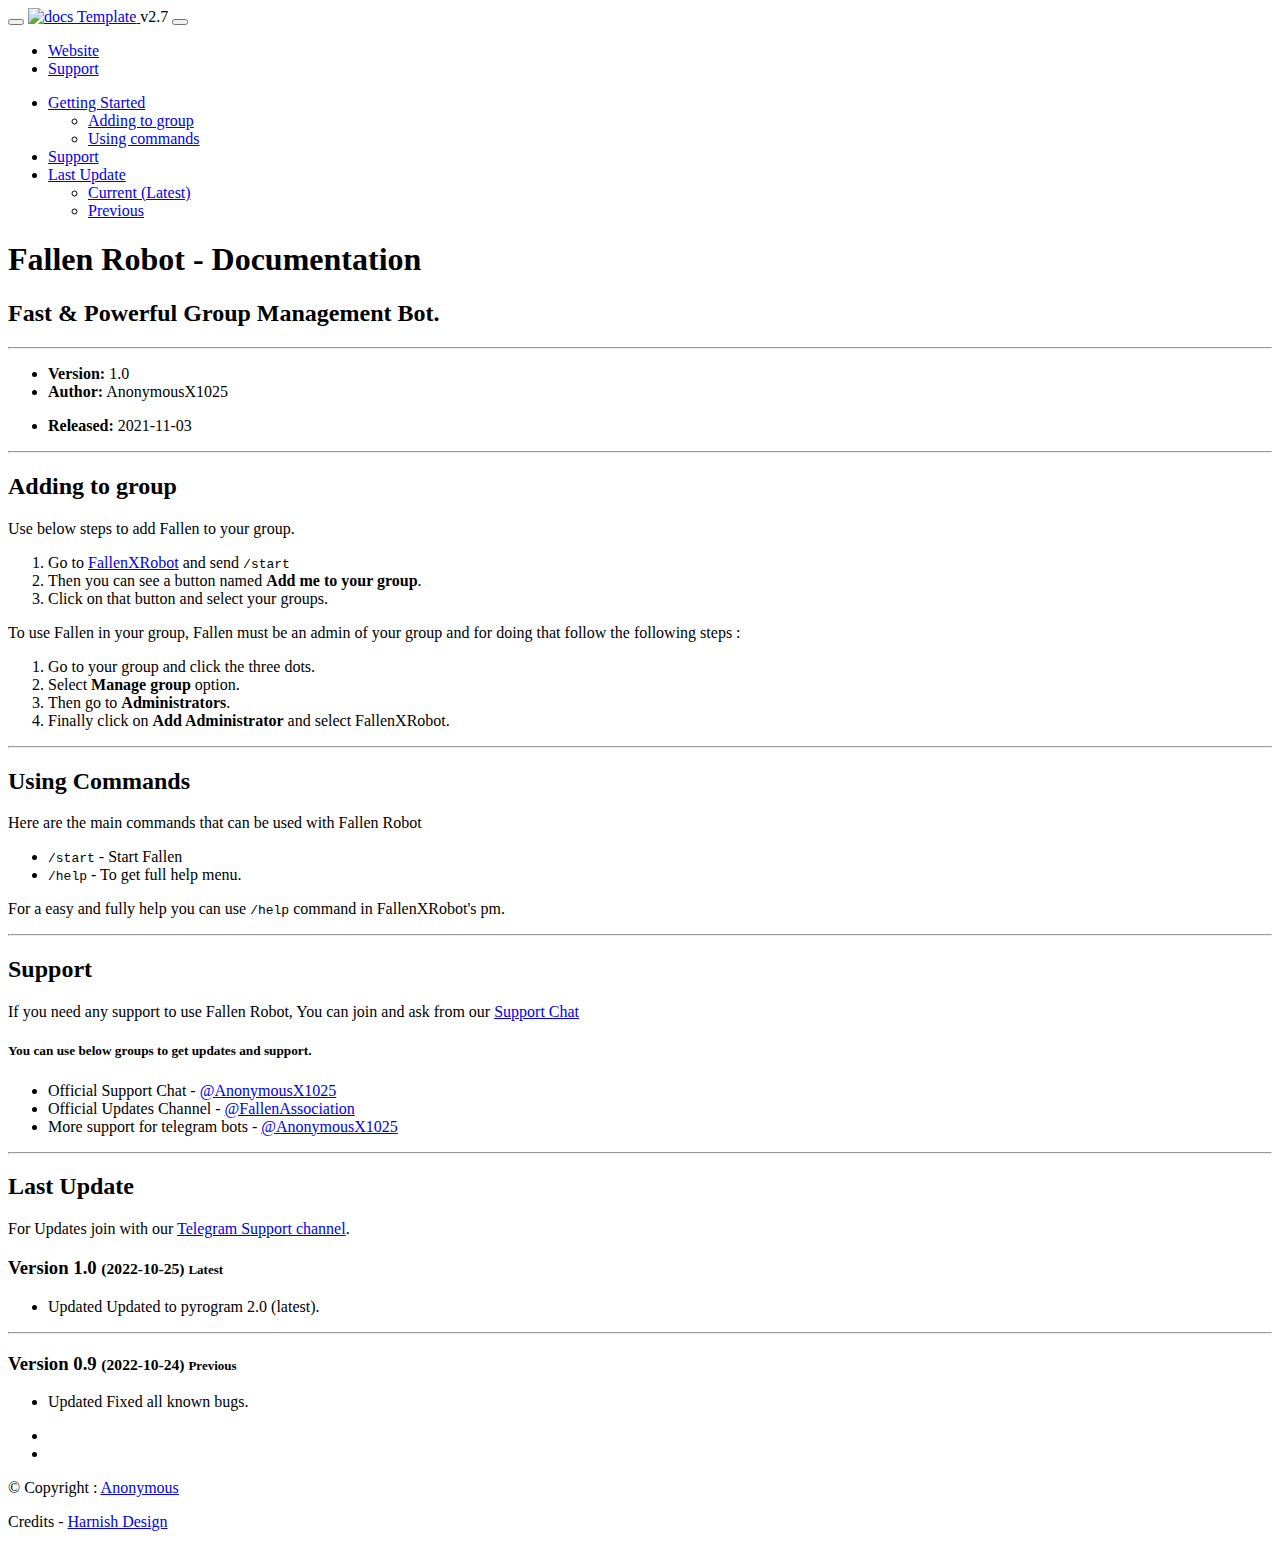
==== docs.html @ 09f604f6 "Update docs.html" ====
<!DOCTYPE html>
<html lang="en">
<head>
<meta charset="UTF-8" />
<meta http-equiv="X-UA-Compatible" content="IE=edge">
<meta name="viewport" content="width=device-width, initial-scale=1, minimum-scale=1.0, shrink-to-fit=no">
<link href="assets/img/fallen.png" rel="icon" />
<title>Fallen Robot</title>
<meta name="description" content="Your ThemeForest item Name and description">
<meta name="author" content="harnishdesign.net">
<link rel="stylesheet" type="text/css" href="docs/vendor/bootstrap/css/bootstrap.min.css" />
<link rel="stylesheet" type="text/css" href="docs/vendor/font-awesome/css/all.min.css" />
<link rel="stylesheet" type="text/css" href="docs/vendor/magnific-popup/magnific-popup.min.css" />
<link rel="stylesheet" type="text/css" href="docs/vendor/highlight.js/styles/github.css" />
<link rel="stylesheet" type="text/css" href="docs/css/stylesheet.css" />
</head>

<body data-spy="scroll" data-target=".docs-navigation" data-offset="125">



<!-- Document Wrapper   
=============================== -->
<div id="main-wrapper"> 
  
  <!-- Header
  ============================ -->
  <header id="header" class="sticky-top"> 
    <!-- Navbar -->
    <nav class="primary-menu navbar navbar-expand-lg bg-dark navbar-text-light navbar-dropdown-dark border-0">
      <div class="container-fluid">
        <!-- Sidebar Toggler -->
		<button id="sidebarCollapse" class="navbar-toggler d-block d-md-none" type="button"><span></span><span class="w-75"></span><span class="w-50"></span></button>
		
		<!-- Logo --> 
        <a class="logo ml-md-3" href="index.html" title="Fallen Robot - Docs"> <img src="assets/img/fallen-mini.png" alt="docs Template"/> </a> 
		<span class="text-2 text-light ml-2">v2.7</span> 
        <!-- Logo End -->
        
		<!-- Navbar Toggler -->
		<button class="navbar-toggler ml-auto" type="button" data-toggle="collapse" data-target="#header-nav"><span></span><span></span><span></span></button>
        
		<div id="header-nav" class="collapse navbar-collapse justify-content-end">
          <ul class="navbar-nav">
            <li><a href="index.html">Website</a></li>
            <li><a href="tg://resolve?domain=DevilsHeavenMF">Support</a></li>
          </ul>
        </div>
      </div>
    </nav>
    <!-- Navbar End --> 
  </header>
  <!-- Header End --> 
  
  <!-- Content
  ============================ -->
  <div id="content" role="main">
    
	<!-- Sidebar Navigation
	============================ -->
	<div class="docs-navigation bg-light">
      <ul class="nav flex-column ">
        <li class="nav-item"><a class="nav-link active" href="#docs_start">Getting Started</a>
          <ul class="nav flex-column">
            <li class="nav-item"><a class="nav-link" href="#getting_start">Adding to group</a></li>
            <li class="nav-item"><a class="nav-link" href="#using_cmds">Using commands</a></li>
          </ul>
        </li>
        <li class="nav-item"><a class="nav-link" href="#docs_support">Support</a></li>
		<li class="nav-item"><a class="nav-link" href="#docs_lastupdate">Last Update</a>
			<ul class="nav flex-column">
            <li class="nav-item"><a class="nav-link" href="#latestupdate">Current (Latest)</a></li>
            <li class="nav-item"><a class="nav-link" href="#previousupdate">Previous</a></li>
          </ul>
		</li>
      </ul>
    </div>
    
    <!-- Docs Content
	============================ -->
    <div class="docs-content">
      <div class="container"> 
        
        <!-- Getting Started
		============================ -->
        <section id="docs_start">
        <h1>Fallen Robot - Documentation</h1>
        <h2>Fast & Powerful Group Management Bot.</h2>
		<hr>
		<div class="row">
			<div class="col-sm-6 col-lg-4">
				<ul class="list-unstyled">
					<li><strong>Version:</strong> 1.0</li>
					<li><strong>Author:</strong> AnonymousX1025</li>
				</ul>
			</div>
			<div class="col-sm-6 col-lg-4">
				<ul class="list-unstyled">
					<li><strong class="font-weight-700">Released:</strong> 2021-11-03</li>
				</ul>
			</div>
		</div>
        </section>
		<hr class="divider">
		
        <!-- Adding to group
		============================ -->
        <section id="getting_start">
          <h2>Adding to group</h2>
          <p class="lead">Use below steps to add Fallen to your group.</p>
          <ol>
            <li>Go to <a href="https://telegram.me/FallenXRobot">FallenXRobot</a> and send <code>/start</code></li>
            <li>Then you can see a button named <b>Add me to your group</b>.</li>
            <li>Click on that button and select your groups.</li>
          </ol>
          <p class="lead">To use Fallen in your group, Fallen must be an admin of your group and for doing that follow the following steps :</p>
          <ol>
            <li>Go to your group and click the three dots.</li>
            <li>Select <b>Manage group</b> option.</li>
            <li>Then go to <b>Administrators</b>.</li>
            <li>Finally click on <b>Add Administrator</b> and select FallenXRobot.</li>
          </ol>
        </section>
        
		<hr class="divider">
		
        <!-- Using Commands
		============================ -->
        <section id="using_cmds">
          <h2>Using Commands</h2>
          <p>Here are the main commands that can be used with Fallen Robot</p>
          <ul>
            <li><code>/start</code> - Start Fallen</li>
            <li><code>/help</code> - To get full help menu.</li>
          </ul>
          <p class="alert alert-info mb-5">For a easy and fully help you can use <code>/help</code> command in FallenXRobot's pm.</p>
        </section>
        
		<hr class="divider">
	
		
		<!-- Support
		============================ -->
        <section id="docs_support">
          <h2>Support</h2>
          <p>If you need any support to use Fallen Robot, You can join and ask from our <a class="btn btn-primary" target="_blank" href="https://telegram.me/DevilsHeavenMF">Support Chat</a></p><h5>You can use below groups to get updates and support.
		  </h5>
		  <ul>
        <li>Official Support Chat - <a href="https://telegram.me/DevilsHeavenMF">@AnonymousX1025</a></li>
        <li>Official Updates Channel - <a href="https://telegram.me/FallenAssociation">@FallenAssociation</a></li>
        <li>More support for telegram bots - <a href="https://telegram.me/AnonymousX1025">@AnonymousX1025</a></li>
      </ul>
        </section>
		
		<hr class="divider">
		
        <!-- Last Update
		============================ -->
		
        <section id="docs_lastupdate">
          <h2>Last Update</h2>
          <p class="alert alert-info mb-5"> For Updates join with our <a target="_blank" href="https://telegram.me/FallenAssociation">Telegram Support channel</a>.</p>
          
		  <h3 id="latestupdate">Version 1.0 <small class="text-muted">(2022-10-25) <small><span class="badge badge-success">Latest</span></small></small></h3>
          <ul class="lastupdate">
            </li>
      <li><span class="badge badge-success">Updated</span> Updated to pyrogram 2.0 (latest).</li>
          </ul>
		  
		  <hr class="divider">
		  
      <h3 id="previousupdate">Version 0.9 <small class="text-muted">(2022-10-24) <small><span class="badge badge-danger">Previous</span></small></small></h3>
      <ul class="prevupdate">
        <li><span class="badge badge-success">Updated</span> Fixed all known bugs.</li>
          </ul>
        
      </div>
    </div>
	
  </div>
  <!-- Content end --> 
  
  <!-- Footer
  ============================ -->
  <footer id="footer" class="section bg-dark footer-text-light">
    <div class="container">
      <ul class="social-icons social-icons-lg social-icons-muted justify-content-center mb-3">
        <li><a data-toggle="tooltip" href="https://telegram.me/FallenXRobot/" target="_blank" title="" data-original-title="Telegram"><i class="fab fa-telegram"></i></a></li>
        <li><a data-toggle="tooltip" href="https://github.com/AnonymousX1025/" target="_blank" title="" data-original-title="GitHub"><i class="fab fa-github"></i></a></li>
      </ul>
      <p class="text-center">&copy; Copyright : <a class="btn-link" target="_blank" href="https://github.com/AnonymousX1025/">Anonymous</a></p>
	  <p class="text-2 text-center mb-0">Credits - <a class="btn-link" target="_blank" href="http://www.harnishdesign.net/">Harnish Design</a></p>
    </div>
  </footer>
  <!-- Footer end -->
  
</div>
<!-- Document Wrapper end --> 

<!-- Back To Top --> 
<a id="back-to-top" data-toggle="tooltip" title="Back to Top" href="javascript:void(0)"><i class="fa fa-chevron-up"></i></a> 

<!-- JavaScript
============================ -->
<script src="docs/vendor/jquery/jquery.min.js"></script> 
<script src="docs/vendor/bootstrap/js/bootstrap.bundle.min.js"></script> 
<!-- Highlight JS -->
<script src="docs/vendor/highlight.js/highlight.min.js"></script> 
<!-- Easing --> 
<script src="docs/vendor/jquery.easing/jquery.easing.min.js"></script> 
<!-- Magnific Popup --> 
<script src="docs/vendor/magnific-popup/jquery.magnific-popup.min.js"></script> 
<!-- Custom Script -->
<script src="docs/js/theme.js"></script>
</body>
</html>
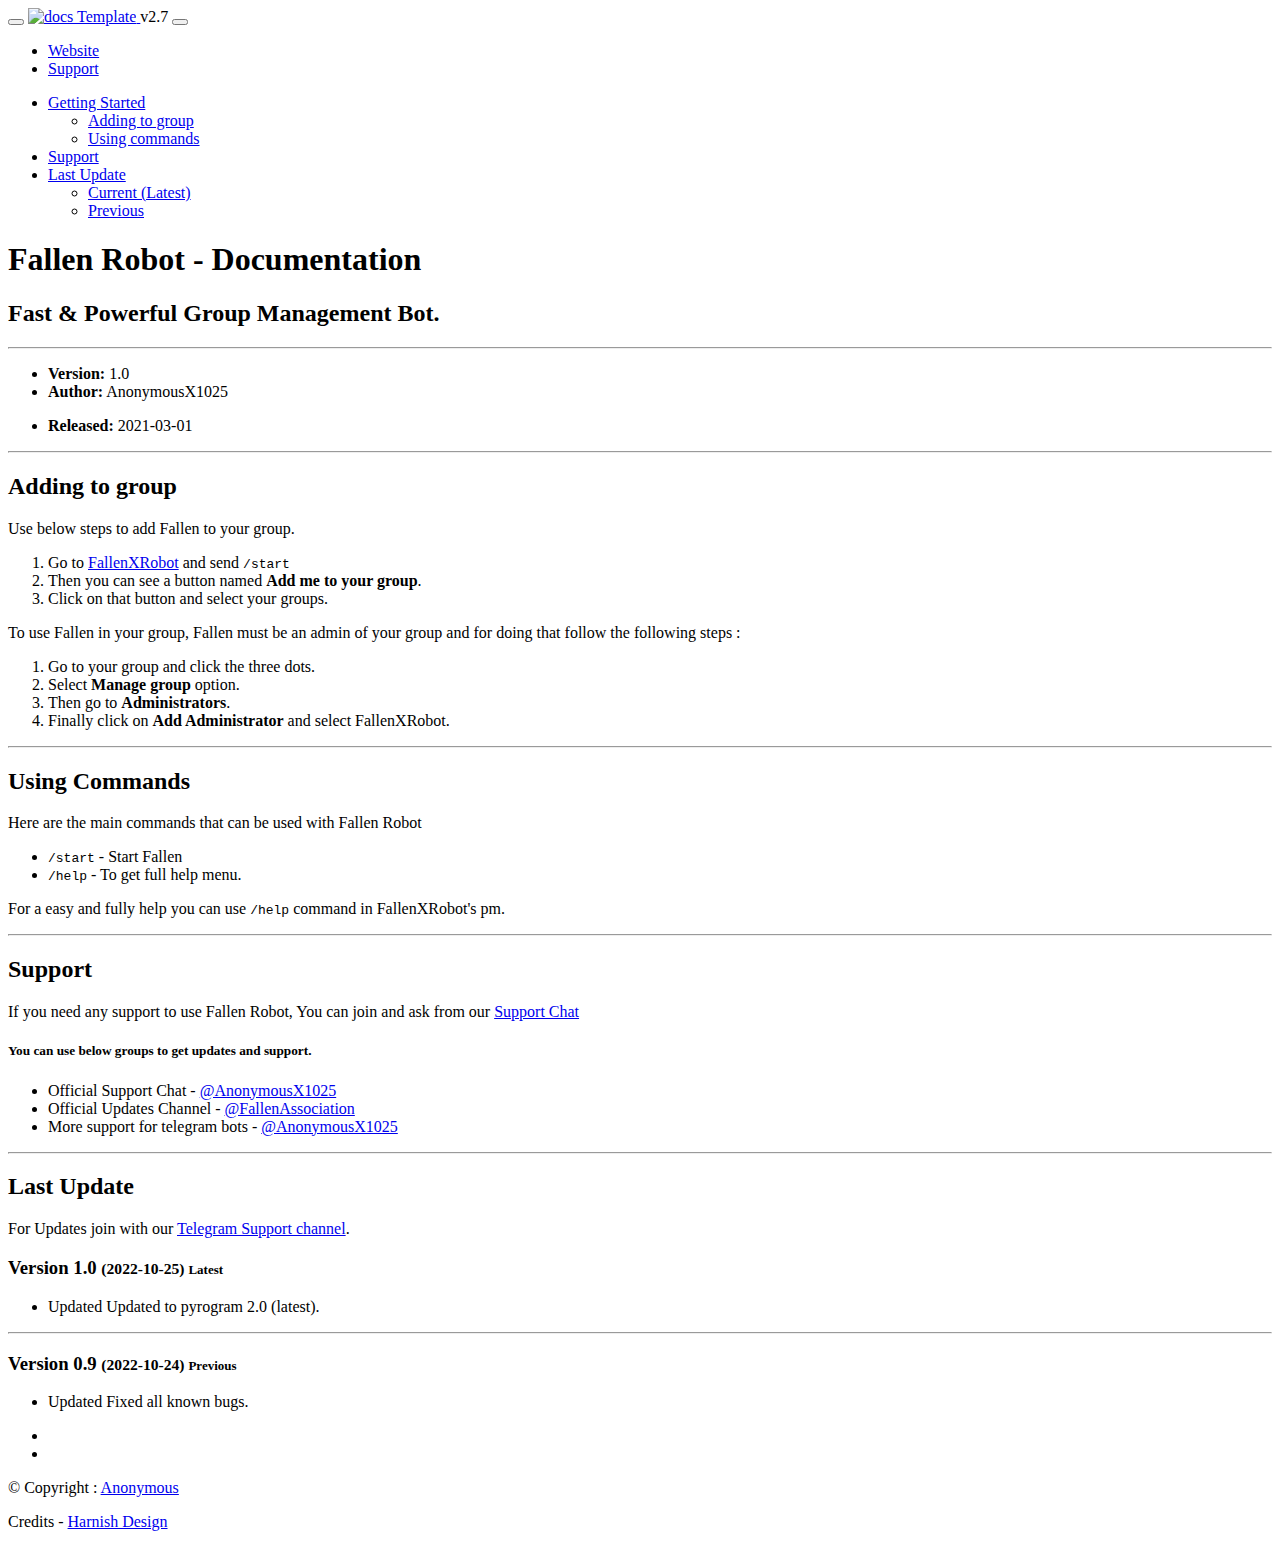
==== commit 2cafb4bf: "Done" ====
--- a/docs.html
+++ b/docs.html
@@ -96,7 +96,7 @@
 			</div>
 			<div class="col-sm-6 col-lg-4">
 				<ul class="list-unstyled">
-					<li><strong class="font-weight-700">Released:</strong> 2021-11-03</li>
+					<li><strong class="font-weight-700">Released:</strong> 2021-03-01</li>
 				</ul>
 			</div>
 		</div>
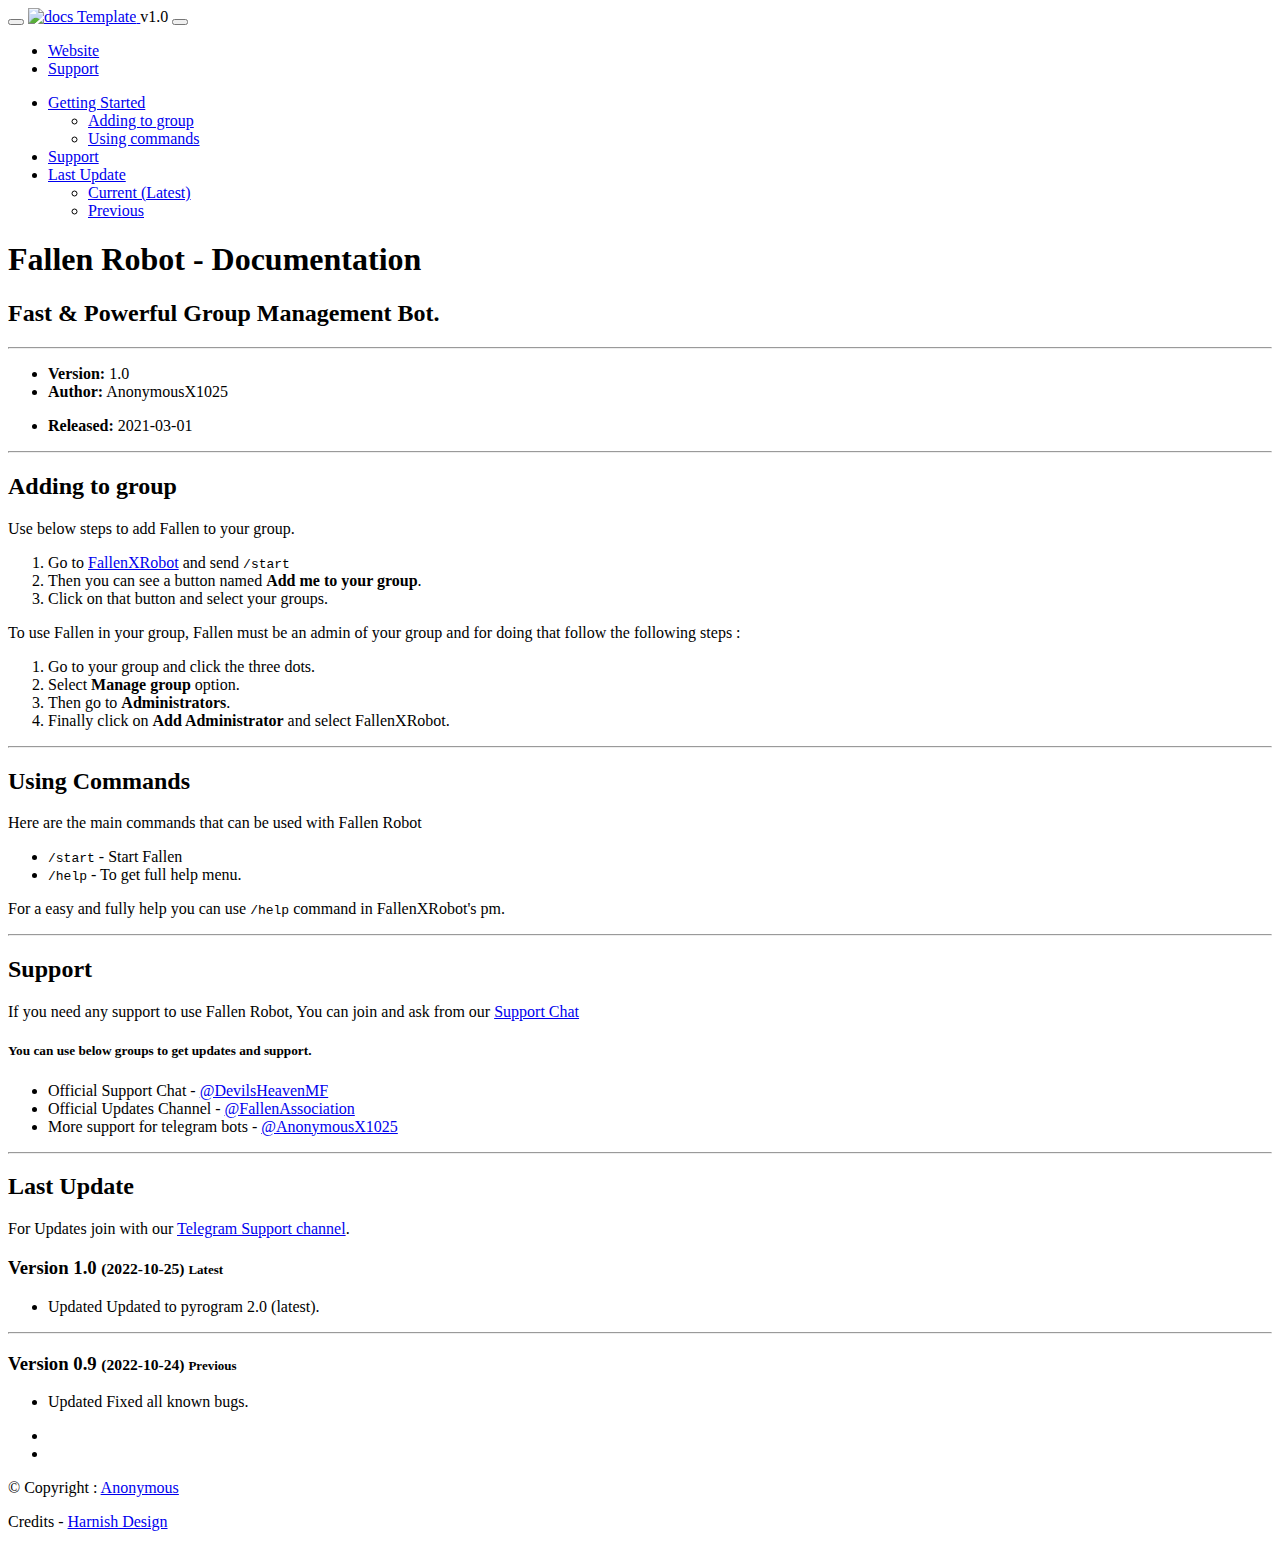
==== commit 516069fb: "Update docs.html" ====
--- a/docs.html
+++ b/docs.html
@@ -34,7 +34,7 @@
 		
 		<!-- Logo --> 
         <a class="logo ml-md-3" href="index.html" title="Fallen Robot - Docs"> <img src="assets/img/fallen-mini.png" alt="docs Template"/> </a> 
-		<span class="text-2 text-light ml-2">v2.7</span> 
+		<span class="text-2 text-light ml-2">v1.0</span> 
         <!-- Logo End -->
         
 		<!-- Navbar Toggler -->
@@ -146,7 +146,7 @@
           <p>If you need any support to use Fallen Robot, You can join and ask from our <a class="btn btn-primary" target="_blank" href="https://telegram.me/DevilsHeavenMF">Support Chat</a></p><h5>You can use below groups to get updates and support.
 		  </h5>
 		  <ul>
-        <li>Official Support Chat - <a href="https://telegram.me/DevilsHeavenMF">@AnonymousX1025</a></li>
+        <li>Official Support Chat - <a href="https://telegram.me/DevilsHeavenMF">@DevilsHeavenMF</a></li>
         <li>Official Updates Channel - <a href="https://telegram.me/FallenAssociation">@FallenAssociation</a></li>
         <li>More support for telegram bots - <a href="https://telegram.me/AnonymousX1025">@AnonymousX1025</a></li>
       </ul>
